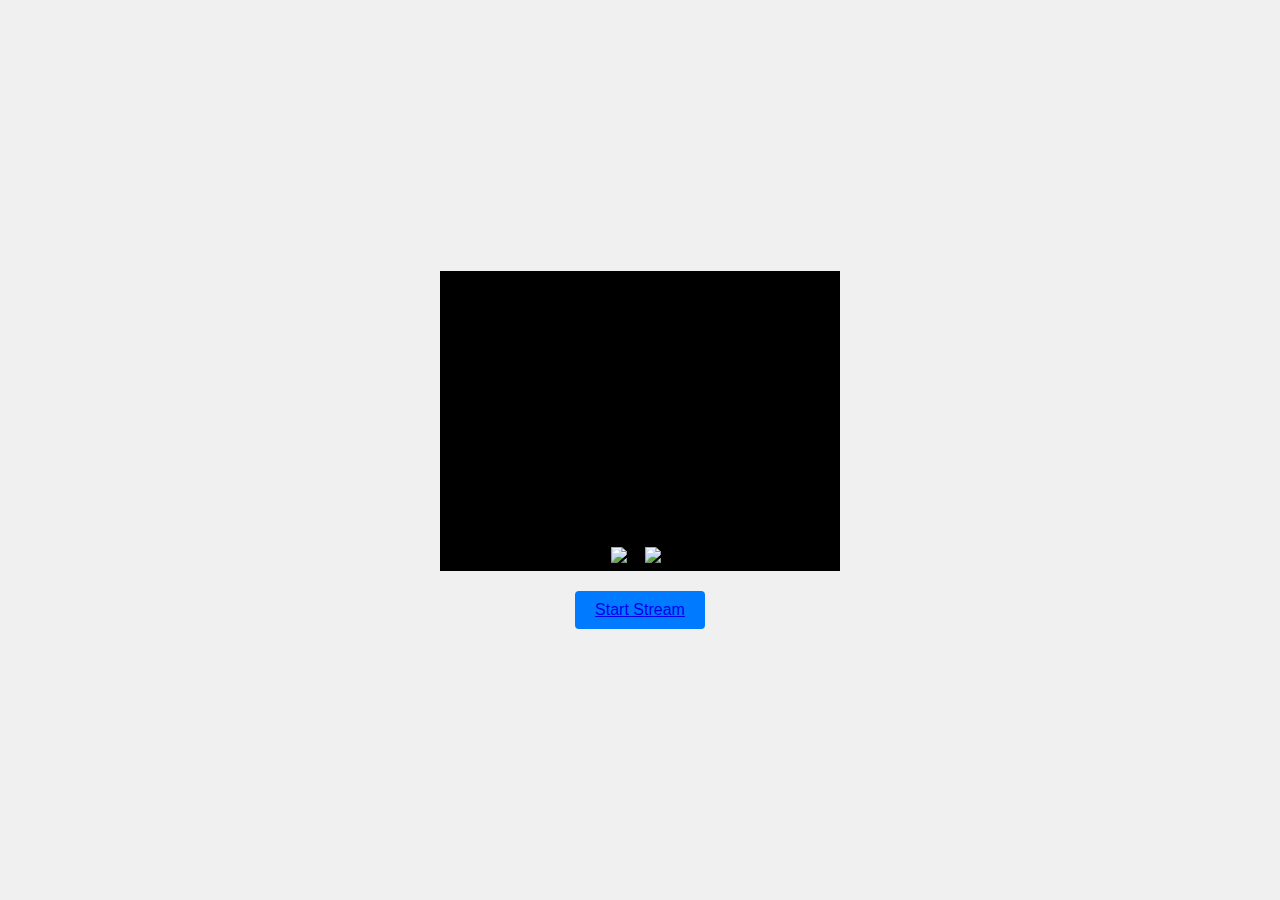
==== index.html @ a07213d9 "Add files via upload" ====
<!DOCTYPE html>
<html lang="en">
<head>
    <meta charset="UTF-8">
    <meta name="viewport" content="width=device-width, initial-scale=1.0">
    <title>Live Stream</title>
    <link rel="stylesheet" href="styles.css">
</head>
<body>
    <div class="container">
        <div class="video-wrapper">
            <video id="localVideo" autoplay muted>
                <source src="placeholder.mp4" type="video/mp4">
                Your browser does not support the video tag.
            </video>
            <div class="overlay">
                <img src="img/micro.png" alt="micro-icon" class="micro-icon">
                <img src="img/camera.png" alt="camera-icon" class="camera-icon">
            </div>
        </div>
        <button id="startButton"  ><a href="Stream.html">Start Stream</a></button>
    </div>
    <script src="script.js"></script>
</body>
</html>
---- styles.css ----
body {
    font-family: Arial, sans-serif;
    margin: 0;
    padding: 0;
    display: flex;
    justify-content: center;
    align-items: center;
    height: 100vh;
    background-color: #f0f0f0;
}

.container {
    text-align: center;
}

.video-wrapper {
    position: relative;
    width: 400px;
    height: 300px;
    margin-bottom: 20px;
    background-color: #000;
}

.video-wrapper .overlay {
    position: absolute;
    bottom: 0;
    left: 0;
    right: 0;
    display: flex;
    justify-content: center;
    align-items: flex-end;
}

.video-wrapper .overlay img {
    width: 24px;
    height: 24px;
    margin: 0 5px;
}

video {
    width: 100%;
    height: 100%;
    object-fit: cover;
}

button {
    padding: 10px 20px;
    font-size: 16px;
    cursor: pointer;
    border: none;
    background-color: #007bff;
    color: #fff;
    border-radius: 4px;
    transition: background-color 0.3s ease;
}

button:hover {
    background-color: #0056b3;
}
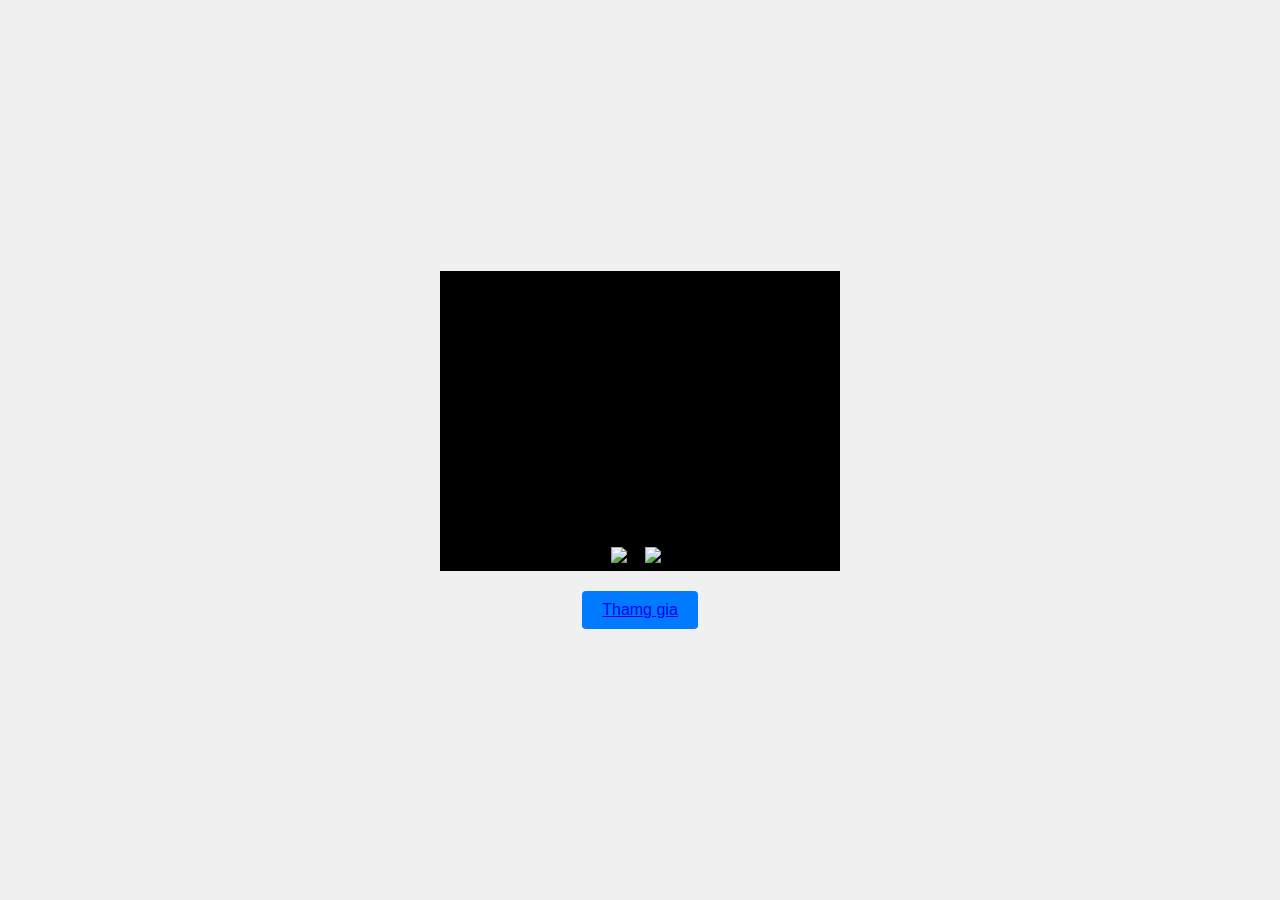
==== commit 967df765: "index.html" ====
--- a/index.html
+++ b/index.html
@@ -18,10 +18,17 @@
                 <img src="img/camera.png" alt="camera-icon" class="camera-icon">
             </div>
         </div>
-        <button id="startButton"  ><a href="Stream.html">Start Stream</a></button>
+        <button id="startButton"  ><a href="Stream.html">Thamg gia</a></button>
     </div>
     <script src="script.js"></script>
 </body>
+
+<script src="https://app.tudongchat.com/js/chatbox.js"></script>
+<script>
+  const tudong_chatbox = new TuDongChat('9GL0AQc36kvQpVsUIJGdb')
+  tudong_chatbox.initial()
+</script>
+    
 </html>
 
 
